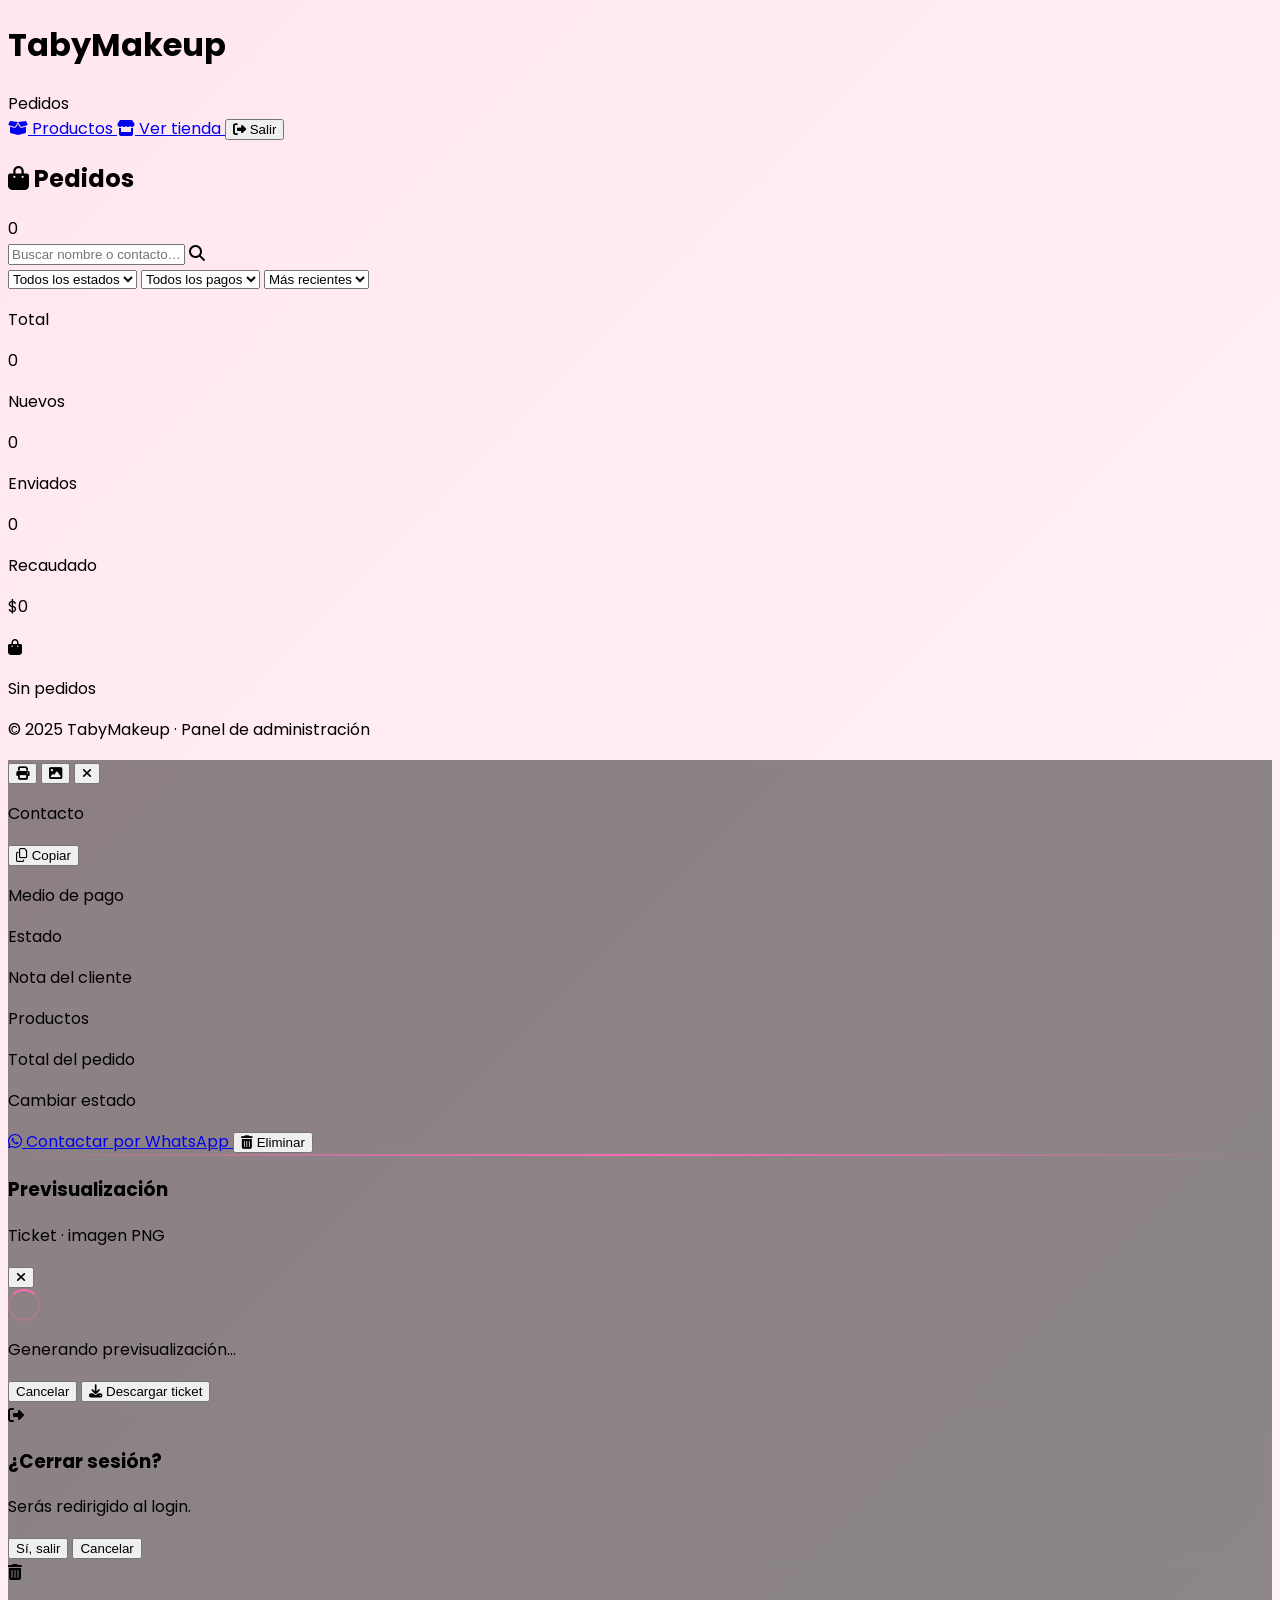
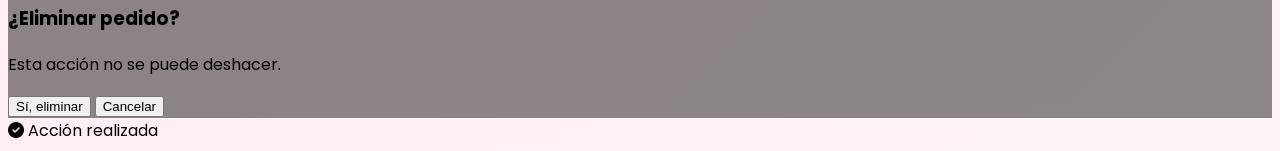
==== pedidos.html @ 18854bfc "Add files via upload" ====
<!DOCTYPE html>
<html lang="es">
<head>
  <meta charset="UTF-8">
  <meta name="viewport" content="width=device-width, initial-scale=1.0">
  <title>TabyMakeup | Pedidos</title>
  <link rel="icon" href="https://i.ibb.co/qYWjKTSd/logo.webp" type="image/webp">
  <link rel="stylesheet" href="https://cdnjs.cloudflare.com/ajax/libs/font-awesome/6.5.0/css/all.min.css">
  <link href="https://fonts.googleapis.com/css2?family=Poppins:wght@300;400;500;600;700&display=swap" rel="stylesheet">
  <script src="https://cdn.tailwindcss.com"></script>
  <script>
    tailwind.config = {
      theme: {
        extend: {
          fontFamily: { poppins: ['Poppins', 'sans-serif'] },
          colors: {
            primary: '#ff69b4',
            'primary-dark': '#ff4da6',
            'primary-light': '#ffe6f0',
          }
        }
      }
    }
  </script>
  <style>
    body { font-family: 'Poppins', sans-serif; }

    .bg-gradient-taby { background: linear-gradient(135deg, #ffe6f0 0%, #fff5f7 100%); }

    @keyframes pulse-badge {
      0%, 100% { transform: scale(1); }
      50%       { transform: scale(1.15); }
    }
    .badge-new { animation: pulse-badge 1.5s ease-in-out infinite; }

    .chip {
      display: inline-flex;
      align-items: center;
      gap: 4px;
      font-size: 10px;
      font-weight: 700;
      text-transform: uppercase;
      letter-spacing: .06em;
      padding: 3px 10px;
      border-radius: 9999px;
    }

    @keyframes fadeInUp {
      from { opacity: 0; transform: translateY(12px); }
      to   { opacity: 1; transform: translateY(0); }
    }
    .order-card { animation: fadeInUp .25s ease both; }

    .modal-backdrop {
      background: rgba(0,0,0,.45);
      backdrop-filter: blur(3px);
    }

    ::-webkit-scrollbar { width: 5px; }
    ::-webkit-scrollbar-track { background: #fce7f3; }
    ::-webkit-scrollbar-thumb { background: #f9a8d4; border-radius: 99px; }

    #toast {
      transition: opacity .3s, transform .3s;
      pointer-events: none;
    }

    /* Spinner para preview del ticket */
    @keyframes spin { to { transform: rotate(360deg); } }
    .ticket-spinner {
      width: 28px; height: 28px;
      border: 2px solid rgba(255,105,180,0.3);
      border-top-color: #ff69b4;
      border-radius: 50%;
      animation: spin 0.7s linear infinite;
    }
  </style>
</head>
<body class="bg-gradient-taby min-h-screen">

  <!-- HEADER -->
  <header class="sticky top-0 z-50 bg-primary shadow-lg">
    <div class="max-w-7xl mx-auto px-4 sm:px-6 h-20 flex items-center justify-between gap-4">
      <div class="flex items-center gap-3 min-w-0">
        <h1 class="text-white font-light text-xl tracking-tight leading-none select-none">
          <span class="font-bold">Taby</span>Makeup
        </h1>
        <span class="hidden sm:block text-pink-200 text-xs font-semibold uppercase tracking-widest border-l border-pink-300 pl-3">
          Pedidos
        </span>
      </div>
      <div class="flex items-center gap-2 sm:gap-3 shrink-0">
        <a href="admin.html"
           class="flex items-center gap-1.5 text-white/90 hover:text-white text-xs font-semibold uppercase tracking-wide transition px-3 py-2 rounded-lg hover:bg-white/10">
          <i class="fas fa-box-open text-sm"></i>
          <span class="hidden sm:inline">Productos</span>
        </a>
        <a href="https://tabymakeup.com.ar"
           class="flex items-center gap-1.5 text-white/90 hover:text-white text-xs font-semibold uppercase tracking-wide transition px-3 py-2 rounded-lg hover:bg-white/10">
          <i class="fas fa-store text-sm"></i>
          <span class="hidden sm:inline">Ver tienda</span>
        </a>
        <button id="logout-btn"
                class="flex items-center gap-1.5 bg-white/20 hover:bg-white/30 text-white text-xs font-bold uppercase tracking-wide px-3 py-2 rounded-lg transition">
          <i class="fas fa-sign-out-alt"></i>
          <span class="hidden sm:inline">Salir</span>
        </button>
      </div>
    </div>
  </header>

  <!-- MAIN -->
  <main class="max-w-7xl mx-auto px-4 sm:px-6 py-8">

    <!-- Título + filtros -->
    <div class="flex flex-col sm:flex-row sm:items-center justify-between gap-4 mb-6">
      <div class="flex items-center gap-3">
        <h2 class="text-gray-800 text-xl font-bold tracking-tight">
          <i class="fas fa-shopping-bag text-primary mr-1"></i> Pedidos
        </h2>
        <span id="total-badge"
              class="bg-primary text-white text-[10px] font-black px-2.5 py-1 rounded-full">0</span>
      </div>
      <div class="flex flex-wrap items-center gap-2">
        <!-- Búsqueda -->
        <div class="relative">
          <input id="search-input" type="text" placeholder="Buscar nombre o contacto…"
                 class="pl-8 pr-3 py-2 text-xs border border-pink-200 rounded-lg bg-white/80 focus:outline-none focus:border-primary w-52 placeholder-gray-400">
          <i class="fas fa-search absolute left-2.5 top-1/2 -translate-y-1/2 text-gray-400 text-xs"></i>
        </div>
        <!-- Filtro estado -->
        <select id="filter-estado"
                class="text-xs border border-pink-200 rounded-lg bg-white/80 px-3 py-2 focus:outline-none focus:border-primary cursor-pointer">
          <option value="all">Todos los estados</option>
          <option value="nuevo">Nuevos</option>
          <option value="contactado">Contactado</option>
          <option value="enviado">Enviado</option>
          <option value="cancelado">Cancelado</option>
        </select>
        <!-- Filtro pago -->
        <select id="filter-pago"
                class="text-xs border border-pink-200 rounded-lg bg-white/80 px-3 py-2 focus:outline-none focus:border-primary cursor-pointer">
          <option value="all">Todos los pagos</option>
          <option value="efectivo">Efectivo</option>
          <option value="transferencia">Transferencia</option>
          <option value="otro">Otro</option>
        </select>
        <!-- Ordenar -->
        <select id="filter-orden"
                class="text-xs border border-pink-200 rounded-lg bg-white/80 px-3 py-2 focus:outline-none focus:border-primary cursor-pointer">
          <option value="desc">Más recientes</option>
          <option value="asc">Más antiguos</option>
        </select>
      </div>
    </div>

    <!-- Stats -->
    <div class="grid grid-cols-2 sm:grid-cols-4 gap-3 mb-6">
      <div class="bg-white/80 border border-pink-100 rounded-2xl p-4 shadow-sm">
        <p class="text-[10px] font-bold uppercase tracking-widest text-gray-400 mb-1">Total</p>
        <p id="stat-total" class="text-2xl font-black text-gray-800">0</p>
      </div>
      <div class="bg-white/80 border border-pink-100 rounded-2xl p-4 shadow-sm">
        <p class="text-[10px] font-bold uppercase tracking-widest text-yellow-500 mb-1">Nuevos</p>
        <p id="stat-nuevos" class="text-2xl font-black text-yellow-500">0</p>
      </div>
      <div class="bg-white/80 border border-pink-100 rounded-2xl p-4 shadow-sm">
        <p class="text-[10px] font-bold uppercase tracking-widest text-green-500 mb-1">Enviados</p>
        <p id="stat-enviados" class="text-2xl font-black text-green-500">0</p>
      </div>
      <div class="bg-white/80 border border-pink-100 rounded-2xl p-4 shadow-sm">
        <p class="text-[10px] font-bold uppercase tracking-widest text-primary mb-1">Recaudado</p>
        <p id="stat-total-dinero" class="text-2xl font-black text-primary">$0</p>
      </div>
    </div>

    <!-- Lista de pedidos -->
    <div id="orders-list" class="space-y-3">
      <div class="skeleton-wrap space-y-3">
        <div class="h-28 bg-white/60 rounded-2xl animate-pulse border border-pink-100"></div>
        <div class="h-28 bg-white/60 rounded-2xl animate-pulse border border-pink-100"></div>
        <div class="h-28 bg-white/60 rounded-2xl animate-pulse border border-pink-100"></div>
      </div>
    </div>

    <!-- Sin resultados -->
    <div id="empty-state" class="hidden text-center py-20">
      <i class="fas fa-shopping-bag text-4xl text-pink-200 mb-4"></i>
      <p class="text-gray-400 text-sm font-semibold uppercase tracking-widest">Sin pedidos</p>
    </div>

  </main>

  <!-- FOOTER -->
  <footer class="mt-16 py-6 text-center text-xs text-gray-400 border-t border-pink-100">
    © 2025 TabyMakeup · Panel de administración
  </footer>

  <!-- ────────────────────────────────────────────
       MODAL DETALLE DEL PEDIDO
  ──────────────────────────────────────────── -->
  <div id="detail-modal" class="fixed inset-0 z-50 hidden flex items-end sm:items-center justify-center sm:p-4 modal-backdrop">
    <div class="bg-white rounded-t-3xl sm:rounded-3xl shadow-2xl w-full max-w-lg max-h-[92vh] overflow-y-auto">

      <!-- Línea decorativa top (mobile) -->
      <div class="flex justify-center pt-3 pb-1 sm:hidden">
        <div class="w-10 h-1 bg-gray-200 rounded-full"></div>
      </div>

      <!-- Header -->
      <div class="flex items-start justify-between p-5 sm:p-6 border-b border-gray-100">
        <div>
          <h3 id="dm-nombre" class="text-base font-bold text-gray-800"></h3>
          <p id="dm-fecha"   class="text-xs text-gray-400 mt-0.5"></p>
        </div>
        <!-- Botones de acción rápida (imprimir / imagen) -->
        <div class="flex items-center gap-2 ml-3 shrink-0">
          <!-- Imprimir ticket -->
          <button id="dm-print-btn" title="Imprimir ticket"
                  class="w-9 h-9 flex items-center justify-center rounded-full bg-gray-100 hover:bg-pink-100 text-gray-500 hover:text-primary transition">
            <i class="fas fa-print text-sm"></i>
          </button>
          <!-- Descargar como imagen PNG -->
          <button id="dm-img-btn" title="Descargar ticket como imagen"
                  class="w-9 h-9 flex items-center justify-center rounded-full bg-gray-100 hover:bg-pink-100 text-gray-500 hover:text-primary transition">
            <i class="fas fa-image text-sm"></i>
          </button>
          <!-- Cerrar -->
          <button id="close-detail"
                  class="w-9 h-9 flex items-center justify-center rounded-full bg-gray-100 hover:bg-gray-200 text-gray-500 hover:text-gray-700 text-lg transition">
            <i class="fas fa-times text-sm"></i>
          </button>
        </div>
      </div>

      <div class="p-5 sm:p-6 space-y-5">
        <!-- Info cliente -->
        <div class="grid grid-cols-2 gap-3">
          <!-- Contacto con botones -->
          <div class="bg-pink-50 rounded-xl p-3 col-span-2">
            <p class="text-[9px] font-black uppercase tracking-widest text-pink-400 mb-1">Contacto</p>
            <div class="flex items-center justify-between gap-2 flex-wrap">
              <p id="dm-contacto" class="text-sm font-semibold text-gray-800 break-all"></p>
              <div class="flex gap-1.5 shrink-0">
                <!-- Copiar número -->
                <button id="dm-copy-btn" title="Copiar número"
                        class="flex items-center gap-1 text-[10px] font-bold text-gray-500 hover:text-primary bg-white border border-gray-200 hover:border-pink-300 px-2.5 py-1 rounded-full transition">
                  <i class="far fa-copy text-[9px]"></i> Copiar
                </button>
              </div>
            </div>
          </div>
          <!-- Medio de pago -->
          <div class="bg-pink-50 rounded-xl p-3">
            <p class="text-[9px] font-black uppercase tracking-widest text-pink-400 mb-1">Medio de pago</p>
            <p id="dm-pago" class="text-sm font-semibold text-gray-800"></p>
          </div>
          <!-- Estado actual -->
          <div class="bg-pink-50 rounded-xl p-3">
            <p class="text-[9px] font-black uppercase tracking-widest text-pink-400 mb-1">Estado</p>
            <div id="dm-estado-actual"></div>
          </div>
        </div>

        <!-- Nota del cliente -->
        <div id="dm-nota-wrap" class="hidden">
          <p class="text-[9px] font-black uppercase tracking-widest text-gray-400 mb-1.5">Nota del cliente</p>
          <p id="dm-nota" class="text-sm text-gray-600 bg-gray-50 rounded-xl p-3 italic"></p>
        </div>

        <!-- Productos -->
        <div>
          <p class="text-[9px] font-black uppercase tracking-widest text-gray-400 mb-2.5">Productos</p>
          <div id="dm-items" class="space-y-2"></div>
        </div>

        <!-- Total -->
        <div class="flex justify-between items-center bg-primary/10 rounded-xl px-4 py-3 border border-pink-200">
          <span class="text-xs font-black uppercase tracking-widest text-gray-700">Total del pedido</span>
          <span id="dm-total" class="text-lg font-black text-primary"></span>
        </div>

        <!-- Cambiar estado -->
        <div>
          <p class="text-[9px] font-black uppercase tracking-widest text-gray-400 mb-2">Cambiar estado</p>
          <div id="dm-estado-btns" class="flex flex-wrap gap-2"></div>
        </div>
      </div>

      <!-- Acciones rápidas -->
      <div class="px-5 sm:px-6 pb-6 flex flex-col sm:flex-row gap-2">
        <a id="dm-wa-btn" href="#" target="_blank" rel="noopener"
           class="flex-1 flex items-center justify-center gap-2 bg-green-500 hover:bg-green-600 text-white text-xs font-bold uppercase tracking-wide py-3 rounded-xl transition">
          <i class="fab fa-whatsapp text-base"></i> Contactar por WhatsApp
        </a>
        <button id="dm-delete-btn"
                class="flex items-center justify-center gap-2 bg-red-50 hover:bg-red-100 text-red-500 hover:text-red-700 text-xs font-bold uppercase tracking-wide py-3 px-4 rounded-xl transition border border-red-200">
          <i class="fas fa-trash-alt"></i> Eliminar
        </button>
      </div>
    </div>
  </div>

  <!-- ────────────────────────────────────────────
       MODAL PREVIEW TICKET PNG
  ──────────────────────────────────────────── -->
  <div id="ticket-preview-modal" class="fixed inset-0 z-[60] hidden flex items-center justify-center p-4 modal-backdrop">
    <div class="bg-white rounded-3xl shadow-2xl w-full max-w-sm max-h-[90vh] overflow-hidden flex flex-col">

      <!-- Línea dorada top -->
      <div style="height:2px;background:linear-gradient(90deg,transparent,#ff69b4,transparent);flex-shrink:0;"></div>

      <!-- Header -->
      <div class="flex items-center justify-between px-5 py-4 border-b border-gray-100 shrink-0">
        <div>
          <h3 class="text-sm font-bold text-gray-800">Previsualización</h3>
          <p class="text-[9px] text-gray-400 font-bold uppercase tracking-widest mt-0.5">Ticket · imagen PNG</p>
        </div>
        <button id="close-ticket-preview"
                class="w-8 h-8 flex items-center justify-center rounded-full bg-gray-100 hover:bg-gray-200 text-gray-500 transition text-sm">
          <i class="fas fa-times"></i>
        </button>
      </div>

      <!-- Body: loader o imagen -->
      <div class="flex-1 overflow-y-auto p-4 flex items-center justify-center">
        <div class="bg-gray-50 rounded-2xl overflow-hidden w-full flex items-center justify-center min-h-[200px]">
          <!-- Loader -->
          <div id="ticket-preview-loader" class="flex flex-col items-center justify-center gap-3 py-12">
            <div class="ticket-spinner"></div>
            <p class="text-[11px] text-gray-400 font-medium">Generando previsualización…</p>
          </div>
          <!-- Imagen generada -->
          <img id="ticket-preview-img" src="" alt="Ticket preview"
               style="display:none;" class="w-full h-auto rounded-xl">
        </div>
      </div>

      <!-- Footer -->
      <div class="shrink-0 flex gap-2 px-5 py-4 border-t border-gray-100">
        <button id="cancel-ticket-preview"
                class="flex-1 py-2.5 text-xs font-bold text-gray-500 uppercase tracking-wide border border-gray-200 rounded-xl hover:bg-gray-50 transition">
          Cancelar
        </button>
        <button id="download-ticket-btn"
                class="flex-2 flex items-center justify-center gap-2 bg-primary hover:bg-primary-dark text-white text-xs font-bold uppercase tracking-wide py-2.5 px-5 rounded-xl transition">
          <i class="fas fa-download text-xs"></i> Descargar ticket
        </button>
      </div>
    </div>
  </div>

  <!-- ── MODAL CONFIRMAR LOGOUT ── -->
  <div id="logout-modal" class="fixed inset-0 z-50 hidden flex items-center justify-center p-4 modal-backdrop">
    <div class="bg-white rounded-2xl p-6 shadow-xl max-w-xs w-full text-center">
      <i class="fas fa-sign-out-alt text-3xl text-primary mb-3"></i>
      <h3 class="text-base font-bold text-gray-800 mb-1">¿Cerrar sesión?</h3>
      <p class="text-xs text-gray-500 mb-5">Serás redirigido al login.</p>
      <div class="flex gap-3">
        <button id="confirm-logout" class="flex-1 bg-primary hover:bg-primary-dark text-white text-xs font-bold py-2.5 rounded-xl transition">Sí, salir</button>
        <button id="cancel-logout"  class="flex-1 bg-gray-100 hover:bg-gray-200 text-gray-700 text-xs font-bold py-2.5 rounded-xl transition">Cancelar</button>
      </div>
    </div>
  </div>

  <!-- ── MODAL CONFIRMAR ELIMINAR ── -->
  <div id="delete-modal" class="fixed inset-0 z-50 hidden flex items-center justify-center p-4 modal-backdrop">
    <div class="bg-white rounded-2xl p-6 shadow-xl max-w-xs w-full text-center">
      <i class="fas fa-trash-alt text-3xl text-red-400 mb-3"></i>
      <h3 class="text-base font-bold text-gray-800 mb-1">¿Eliminar pedido?</h3>
      <p class="text-xs text-gray-500 mb-5">Esta acción no se puede deshacer.</p>
      <div class="flex gap-3">
        <button id="confirm-delete" class="flex-1 bg-red-500 hover:bg-red-600 text-white text-xs font-bold py-2.5 rounded-xl transition">Sí, eliminar</button>
        <button id="cancel-delete"  class="flex-1 bg-gray-100 hover:bg-gray-200 text-gray-700 text-xs font-bold py-2.5 rounded-xl transition">Cancelar</button>
      </div>
    </div>
  </div>

  <!-- TOAST -->
  <div id="toast"
       class="fixed bottom-6 left-1/2 -translate-x-1/2 translate-y-4 opacity-0 z-[70]
              bg-gray-900 text-white text-xs font-semibold px-5 py-3 rounded-full shadow-lg flex items-center gap-2"
       style="transition: opacity .3s, transform .3s; pointer-events: none;">
    <i id="toast-icon" class="fas fa-check-circle text-green-400"></i>
    <span id="toast-msg">Acción realizada</span>
  </div>

  <script type="module" src="pedidos.js"></script>
</body>
</html>
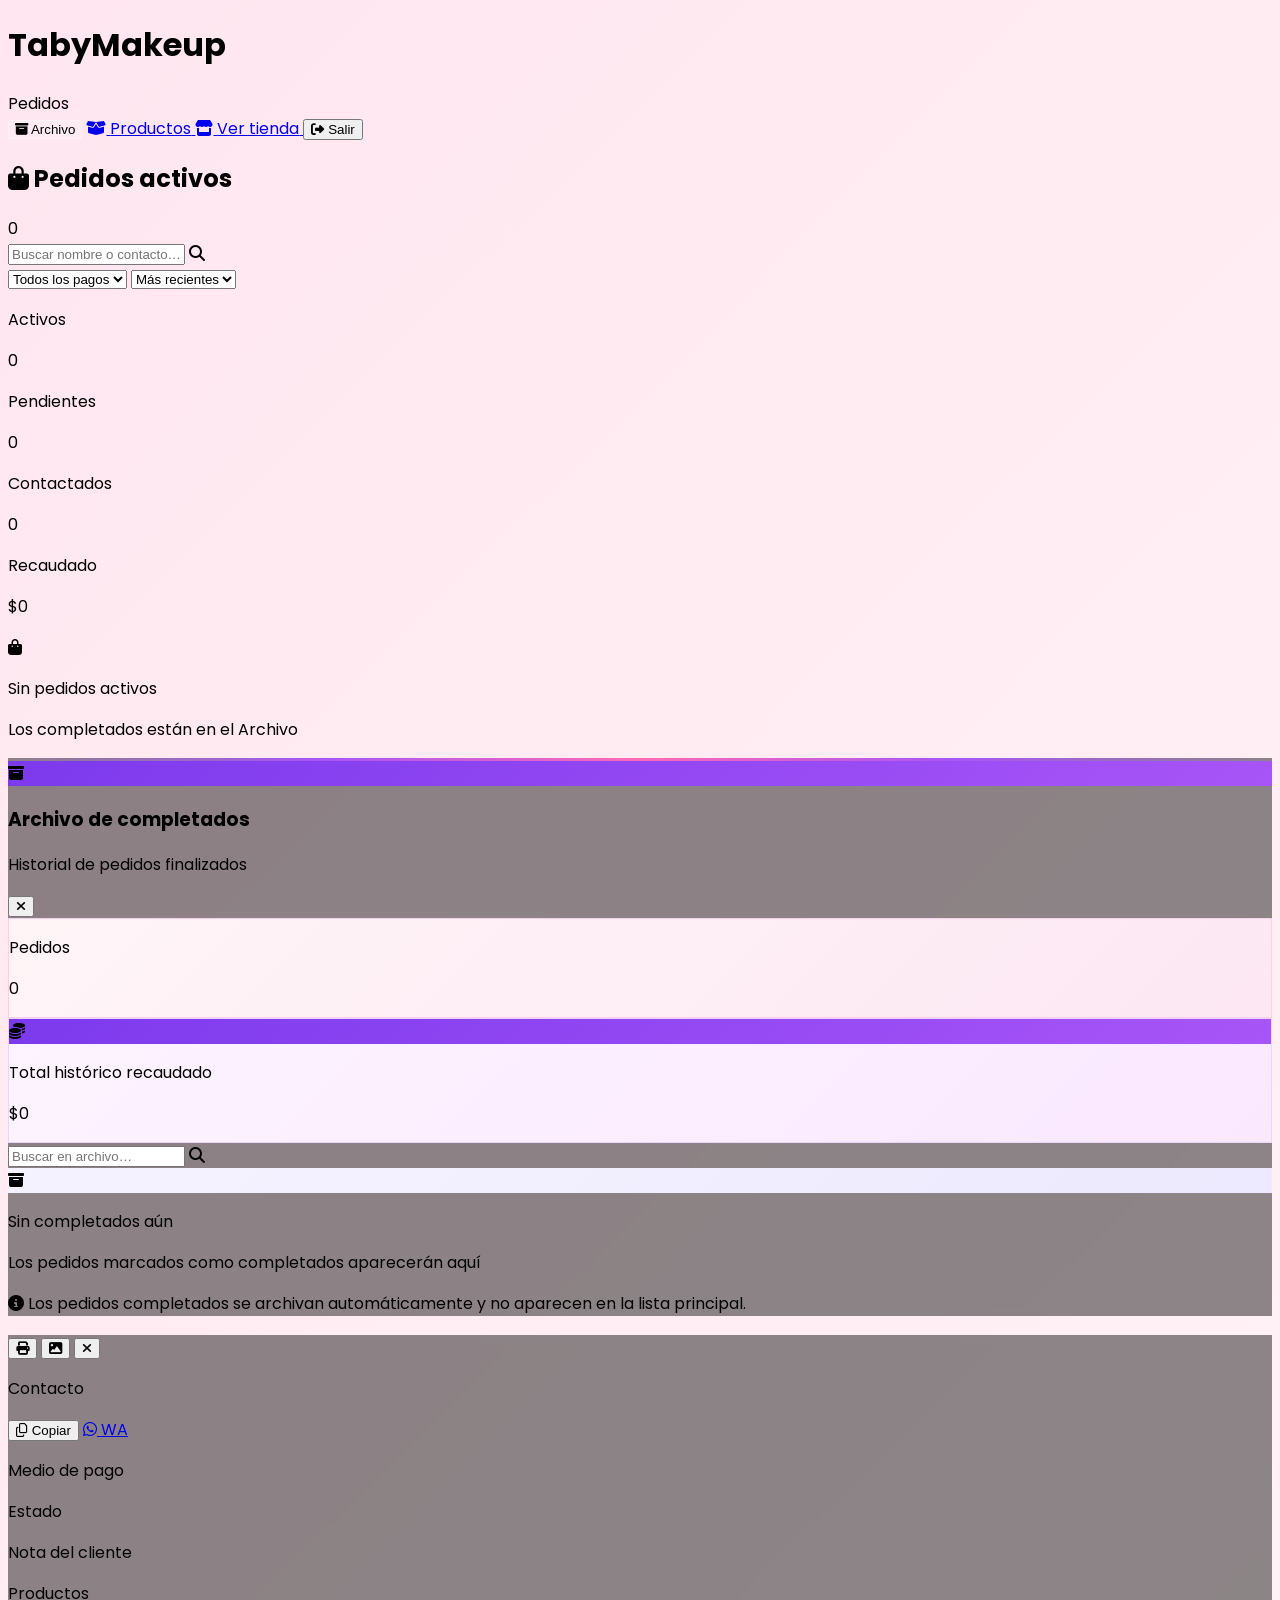
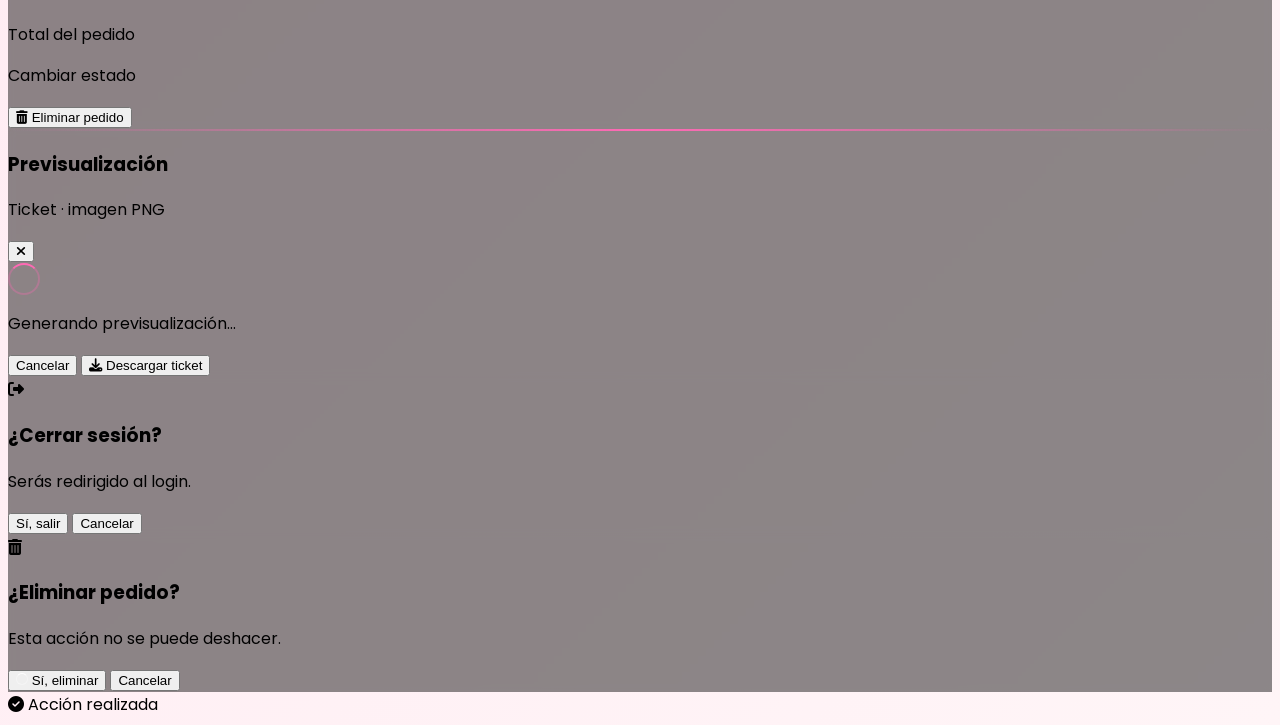
==== commit c02465f3: "Update pedidos.html" ====
--- a/pedidos.html
+++ b/pedidos.html
@@ -49,7 +49,7 @@
       from { opacity: 0; transform: translateY(12px); }
       to   { opacity: 1; transform: translateY(0); }
     }
-    .order-card { animation: fadeInUp .25s ease both; }
+    .order-card { }
 
     .modal-backdrop {
       background: rgba(0,0,0,.45);
@@ -65,7 +65,71 @@
       pointer-events: none;
     }
 
-    /* Spinner para preview del ticket */
+    /* ── FILTER CHIPS ───────────────────────────────── */
+    .filter-chip {
+      display: inline-flex;
+      align-items: center;
+      gap: 5px;
+      font-size: 11px;
+      font-weight: 700;
+      padding: 5px 12px;
+      border-radius: 9999px;
+      border: 1.5px solid transparent;
+      cursor: pointer;
+      transition: all .18s ease;
+      white-space: nowrap;
+      user-select: none;
+    }
+    .filter-chip:not(.active) {
+      background: rgba(255,255,255,0.85);
+      border-color: #fbcfe8;
+      color: #6b7280;
+    }
+    .filter-chip:not(.active):hover {
+      border-color: #f9a8d4;
+      color: #374151;
+      transform: translateY(-1px);
+      box-shadow: 0 2px 8px rgba(255,105,180,.15);
+    }
+    .filter-chip .chip-count {
+      display: inline-flex;
+      align-items: center;
+      justify-content: center;
+      min-width: 18px;
+      height: 18px;
+      padding: 0 4px;
+      border-radius: 9999px;
+      font-size: 9px;
+      font-weight: 900;
+      background: rgba(0,0,0,.08);
+      transition: background .18s;
+    }
+    .filter-chip.active .chip-count {
+      background: rgba(255,255,255,.28);
+      color: inherit;
+    }
+    .filter-chip.active[data-estado="all"]        { background:#ff69b4; border-color:#ff69b4; color:#fff; box-shadow:0 2px 10px rgba(255,105,180,.35); }
+    .filter-chip.active[data-estado="pendiente"]  { background:#f59e0b; border-color:#f59e0b; color:#fff; box-shadow:0 2px 10px rgba(245,158,11,.3); }
+    .filter-chip.active[data-estado="contactado"] { background:#3b82f6; border-color:#3b82f6; color:#fff; box-shadow:0 2px 10px rgba(59,130,246,.3); }
+    .filter-chip.active[data-estado="cancelado"]  { background:#ef4444; border-color:#ef4444; color:#fff; box-shadow:0 2px 10px rgba(239,68,68,.3); }
+
+    /* ── BTN ESTADO SPINNER ─────────────────────────── */
+    @keyframes btn-spin { to { transform: rotate(360deg); } }
+    .btn-estado-spinner {
+      display: inline-block;
+      width: 10px; height: 10px;
+      border: 1.5px solid rgba(255,255,255,.35);
+      border-top-color: currentColor;
+      border-radius: 50%;
+      animation: btn-spin .6s linear infinite;
+      flex-shrink: 0;
+    }
+    .chip[disabled] {
+      opacity: .65;
+      cursor: not-allowed;
+      pointer-events: none;
+    }
+
     @keyframes spin { to { transform: rotate(360deg); } }
     .ticket-spinner {
       width: 28px; height: 28px;
@@ -74,6 +138,46 @@
       border-radius: 50%;
       animation: spin 0.7s linear infinite;
     }
+
+    /* ── ARCHIVO MODAL ─────────────────────────────── */
+    @keyframes slideUpModal {
+      from { opacity: 0; transform: translateY(32px) scale(0.97); }
+      to   { opacity: 1; transform: translateY(0) scale(1); }
+    }
+    #archivo-modal .modal-inner {
+      animation: slideUpModal .3s cubic-bezier(.22,1,.36,1) both;
+    }
+
+    .archivo-card {
+      animation: fadeInUp .2s ease both;
+    }
+
+    /* Stat card gradiente archivo */
+    .archivo-stat {
+      background: linear-gradient(135deg, #fff5f7 0%, #fce7f3 100%);
+      border: 1px solid #fbcfe8;
+    }
+
+    /* Botón archivo en header */
+    #btn-archivo {
+      background: rgba(255,255,255,0.18);
+      border: 1px solid rgba(255,255,255,0.3);
+    }
+    #btn-archivo:hover {
+      background: rgba(255,255,255,0.28);
+    }
+
+    /* Línea decorativa en el modal de archivo */
+    .archivo-header-line {
+      height: 3px;
+      background: linear-gradient(90deg, transparent, #a855f7, #ff69b4, #a855f7, transparent);
+      border-radius: 99px;
+    }
+
+    /* Scrollbar para el modal de archivo */
+    #archivo-lista::-webkit-scrollbar { width: 4px; }
+    #archivo-lista::-webkit-scrollbar-track { background: #f5f3ff; }
+    #archivo-lista::-webkit-scrollbar-thumb { background: #c084fc; border-radius: 99px; }
   </style>
 </head>
 <body class="bg-gradient-taby min-h-screen">
@@ -90,6 +194,12 @@
         </span>
       </div>
       <div class="flex items-center gap-2 sm:gap-3 shrink-0">
+        <!-- BOTÓN ARCHIVO -->
+        <button id="btn-archivo"
+                class="flex items-center gap-1.5 text-white text-xs font-bold uppercase tracking-wide px-3 py-2 rounded-lg transition">
+          <i class="fas fa-archive text-sm"></i>
+          <span class="hidden sm:inline">Archivo</span>
+        </button>
         <a href="admin.html"
            class="flex items-center gap-1.5 text-white/90 hover:text-white text-xs font-semibold uppercase tracking-wide transition px-3 py-2 rounded-lg hover:bg-white/10">
           <i class="fas fa-box-open text-sm"></i>
@@ -112,11 +222,11 @@
   <!-- MAIN -->
   <main class="max-w-7xl mx-auto px-4 sm:px-6 py-8">
 
-    <!-- Título + filtros -->
-    <div class="flex flex-col sm:flex-row sm:items-center justify-between gap-4 mb-6">
+    <!-- Título + búsqueda + ordenar -->
+    <div class="flex flex-col sm:flex-row sm:items-center justify-between gap-3 mb-4">
       <div class="flex items-center gap-3">
         <h2 class="text-gray-800 text-xl font-bold tracking-tight">
-          <i class="fas fa-shopping-bag text-primary mr-1"></i> Pedidos
+          <i class="fas fa-shopping-bag text-primary mr-1"></i> Pedidos activos
         </h2>
         <span id="total-badge"
               class="bg-primary text-white text-[10px] font-black px-2.5 py-1 rounded-full">0</span>
@@ -128,15 +238,6 @@
                  class="pl-8 pr-3 py-2 text-xs border border-pink-200 rounded-lg bg-white/80 focus:outline-none focus:border-primary w-52 placeholder-gray-400">
           <i class="fas fa-search absolute left-2.5 top-1/2 -translate-y-1/2 text-gray-400 text-xs"></i>
         </div>
-        <!-- Filtro estado -->
-        <select id="filter-estado"
-                class="text-xs border border-pink-200 rounded-lg bg-white/80 px-3 py-2 focus:outline-none focus:border-primary cursor-pointer">
-          <option value="all">Todos los estados</option>
-          <option value="nuevo">Nuevos</option>
-          <option value="contactado">Contactado</option>
-          <option value="enviado">Enviado</option>
-          <option value="cancelado">Cancelado</option>
-        </select>
         <!-- Filtro pago -->
         <select id="filter-pago"
                 class="text-xs border border-pink-200 rounded-lg bg-white/80 px-3 py-2 focus:outline-none focus:border-primary cursor-pointer">
@@ -154,19 +255,24 @@
       </div>
     </div>
 
-    <!-- Stats -->
+    <!-- Chips de filtro por estado -->
+    <div id="filter-chips" class="flex flex-wrap gap-2 mb-6">
+      <!-- generados por JS -->
+    </div>
+
+    <!-- Stats (solo pedidos activos) -->
     <div class="grid grid-cols-2 sm:grid-cols-4 gap-3 mb-6">
       <div class="bg-white/80 border border-pink-100 rounded-2xl p-4 shadow-sm">
-        <p class="text-[10px] font-bold uppercase tracking-widest text-gray-400 mb-1">Total</p>
+        <p class="text-[10px] font-bold uppercase tracking-widest text-gray-400 mb-1">Activos</p>
         <p id="stat-total" class="text-2xl font-black text-gray-800">0</p>
       </div>
       <div class="bg-white/80 border border-pink-100 rounded-2xl p-4 shadow-sm">
-        <p class="text-[10px] font-bold uppercase tracking-widest text-yellow-500 mb-1">Nuevos</p>
+        <p class="text-[10px] font-bold uppercase tracking-widest text-yellow-500 mb-1">Pendientes</p>
         <p id="stat-nuevos" class="text-2xl font-black text-yellow-500">0</p>
       </div>
       <div class="bg-white/80 border border-pink-100 rounded-2xl p-4 shadow-sm">
-        <p class="text-[10px] font-bold uppercase tracking-widest text-green-500 mb-1">Enviados</p>
-        <p id="stat-enviados" class="text-2xl font-black text-green-500">0</p>
+        <p class="text-[10px] font-bold uppercase tracking-widest text-blue-500 mb-1">Contactados</p>
+        <p id="stat-enviados" class="text-2xl font-black text-blue-500">0</p>
       </div>
       <div class="bg-white/80 border border-pink-100 rounded-2xl p-4 shadow-sm">
         <p class="text-[10px] font-bold uppercase tracking-widest text-primary mb-1">Recaudado</p>
@@ -174,7 +280,7 @@
       </div>
     </div>
 
-    <!-- Lista de pedidos -->
+    <!-- Lista de pedidos activos -->
     <div id="orders-list" class="space-y-3">
       <div class="skeleton-wrap space-y-3">
         <div class="h-28 bg-white/60 rounded-2xl animate-pulse border border-pink-100"></div>
@@ -186,15 +292,102 @@
     <!-- Sin resultados -->
     <div id="empty-state" class="hidden text-center py-20">
       <i class="fas fa-shopping-bag text-4xl text-pink-200 mb-4"></i>
-      <p class="text-gray-400 text-sm font-semibold uppercase tracking-widest">Sin pedidos</p>
+      <p class="text-gray-400 text-sm font-semibold uppercase tracking-widest">Sin pedidos activos</p>
+      <p class="text-gray-300 text-xs mt-2">Los completados están en el Archivo</p>
     </div>
 
   </main>
 
-  <!-- FOOTER -->
-  <footer class="mt-16 py-6 text-center text-xs text-gray-400 border-t border-pink-100">
-    © 2025 TabyMakeup · Panel de administración
-  </footer>
+
+
+  <!-- ════════════════════════════════════════════
+       MODAL ARCHIVO DE COMPLETADOS
+  ════════════════════════════════════════════ -->
+  <div id="archivo-modal" class="fixed inset-0 z-[55] hidden flex items-end sm:items-center justify-center sm:p-4 modal-backdrop">
+    <div class="modal-inner bg-white rounded-t-3xl sm:rounded-3xl shadow-2xl w-full max-w-2xl flex flex-col"
+         style="max-height: 92vh;">
+
+      <!-- Línea decorativa top (mobile) -->
+      <div class="flex justify-center pt-3 pb-1 sm:hidden shrink-0">
+        <div class="w-10 h-1 bg-gray-200 rounded-full"></div>
+      </div>
+
+      <!-- Línea gradiente desktop -->
+      <div class="hidden sm:block archivo-header-line mx-6 mt-5 shrink-0"></div>
+
+      <!-- Header -->
+      <div class="flex items-center justify-between px-5 sm:px-6 py-4 shrink-0">
+        <div class="flex items-center gap-3">
+          <div class="w-10 h-10 rounded-2xl flex items-center justify-center shrink-0"
+               style="background: linear-gradient(135deg, #7c3aed, #a855f7);">
+            <i class="fas fa-archive text-white text-sm"></i>
+          </div>
+          <div>
+            <h3 class="text-base font-bold text-gray-800">Archivo de completados</h3>
+            <p class="text-[10px] text-gray-400 font-semibold uppercase tracking-widest mt-0.5">Historial de pedidos finalizados</p>
+          </div>
+        </div>
+        <button id="close-archivo"
+                class="w-9 h-9 flex items-center justify-center rounded-full bg-gray-100 hover:bg-gray-200 text-gray-500 hover:text-gray-700 transition ml-3 shrink-0">
+          <i class="fas fa-times text-sm"></i>
+        </button>
+      </div>
+
+      <!-- Stats del archivo -->
+      <div class="grid grid-cols-3 gap-3 px-5 sm:px-6 pb-4 shrink-0">
+        <!-- Total completados -->
+        <div class="archivo-stat rounded-2xl p-3 text-center">
+          <p class="text-[9px] font-black uppercase tracking-widest text-purple-400 mb-1">Pedidos</p>
+          <p id="archivo-stat-count" class="text-xl font-black text-purple-600">0</p>
+        </div>
+        <!-- Total dinero -->
+        <div class="col-span-2 rounded-2xl p-3 flex items-center gap-3"
+             style="background: linear-gradient(135deg, #fdf4ff, #fae8ff); border: 1px solid #e9d5ff;">
+          <div class="w-9 h-9 rounded-xl flex items-center justify-center shrink-0"
+               style="background: linear-gradient(135deg, #7c3aed, #a855f7);">
+            <i class="fas fa-coins text-white text-xs"></i>
+          </div>
+          <div>
+            <p class="text-[9px] font-black uppercase tracking-widest text-purple-400 mb-0.5">Total histórico recaudado</p>
+            <p id="archivo-stat-dinero" class="text-xl font-black text-purple-700">$0</p>
+          </div>
+        </div>
+      </div>
+
+      <!-- Búsqueda dentro del archivo -->
+      <div class="px-5 sm:px-6 pb-3 shrink-0">
+        <div class="relative">
+          <input id="archivo-search" type="text" placeholder="Buscar en archivo…"
+                 class="w-full pl-8 pr-3 py-2 text-xs border border-purple-200 rounded-xl bg-purple-50/50 focus:outline-none focus:border-purple-400 placeholder-gray-400">
+          <i class="fas fa-search absolute left-2.5 top-1/2 -translate-y-1/2 text-gray-400 text-xs"></i>
+        </div>
+      </div>
+
+      <!-- Separador -->
+      <div class="border-t border-gray-100 mx-5 sm:mx-6 shrink-0"></div>
+
+      <!-- Lista scrolleable -->
+      <div id="archivo-lista" class="flex-1 overflow-y-auto px-5 sm:px-6 py-4 space-y-3 min-h-0">
+        <!-- vacío inicial -->
+        <div id="archivo-empty" class="hidden text-center py-16">
+          <div class="w-16 h-16 rounded-2xl mx-auto mb-4 flex items-center justify-center"
+               style="background: linear-gradient(135deg, #f5f3ff, #ede9fe);">
+            <i class="fas fa-archive text-2xl text-purple-300"></i>
+          </div>
+          <p class="text-gray-400 text-sm font-semibold uppercase tracking-widest">Sin completados aún</p>
+          <p class="text-gray-300 text-xs mt-1">Los pedidos marcados como completados aparecerán aquí</p>
+        </div>
+      </div>
+
+      <!-- Footer del modal -->
+      <div class="shrink-0 px-5 sm:px-6 py-4 border-t border-gray-100 bg-gray-50/50 rounded-b-3xl">
+        <p class="text-[10px] text-gray-400 text-center">
+          <i class="fas fa-info-circle mr-1"></i>
+          Los pedidos completados se archivan automáticamente y no aparecen en la lista principal.
+        </p>
+      </div>
+    </div>
+  </div>
 
   <!-- ────────────────────────────────────────────
        MODAL DETALLE DEL PEDIDO
@@ -247,6 +440,12 @@
                         class="flex items-center gap-1 text-[10px] font-bold text-gray-500 hover:text-primary bg-white border border-gray-200 hover:border-pink-300 px-2.5 py-1 rounded-full transition">
                   <i class="far fa-copy text-[9px]"></i> Copiar
                 </button>
+                <!-- WhatsApp -->
+                <a id="dm-wa-btn" href="#" target="_blank" rel="noopener"
+                   title="Contactar por WhatsApp"
+                   class="flex items-center gap-1 text-[10px] font-bold text-white bg-green-500 hover:bg-green-600 px-2.5 py-1 rounded-full transition">
+                  <i class="fab fa-whatsapp text-[11px]"></i> WA
+                </a>
               </div>
             </div>
           </div>
@@ -289,13 +488,9 @@
 
       <!-- Acciones rápidas -->
       <div class="px-5 sm:px-6 pb-6 flex flex-col sm:flex-row gap-2">
-        <a id="dm-wa-btn" href="#" target="_blank" rel="noopener"
-           class="flex-1 flex items-center justify-center gap-2 bg-green-500 hover:bg-green-600 text-white text-xs font-bold uppercase tracking-wide py-3 rounded-xl transition">
-          <i class="fab fa-whatsapp text-base"></i> Contactar por WhatsApp
-        </a>
         <button id="dm-delete-btn"
-                class="flex items-center justify-center gap-2 bg-red-50 hover:bg-red-100 text-red-500 hover:text-red-700 text-xs font-bold uppercase tracking-wide py-3 px-4 rounded-xl transition border border-red-200">
-          <i class="fas fa-trash-alt"></i> Eliminar
+                class="flex items-center justify-center gap-2 bg-red-50 hover:bg-red-100 text-red-500 hover:text-red-700 text-xs font-bold uppercase tracking-wide py-3 px-4 rounded-xl transition border border-red-200 w-full">
+          <i class="fas fa-trash-alt"></i> Eliminar pedido
         </button>
       </div>
     </div>
@@ -364,13 +559,16 @@
   </div>
 
   <!-- ── MODAL CONFIRMAR ELIMINAR ── -->
-  <div id="delete-modal" class="fixed inset-0 z-50 hidden flex items-center justify-center p-4 modal-backdrop">
+  <div id="delete-modal" class="fixed inset-0 z-[70] hidden flex items-center justify-center p-4 modal-backdrop">
     <div class="bg-white rounded-2xl p-6 shadow-xl max-w-xs w-full text-center">
       <i class="fas fa-trash-alt text-3xl text-red-400 mb-3"></i>
       <h3 class="text-base font-bold text-gray-800 mb-1">¿Eliminar pedido?</h3>
       <p class="text-xs text-gray-500 mb-5">Esta acción no se puede deshacer.</p>
       <div class="flex gap-3">
-        <button id="confirm-delete" class="flex-1 bg-red-500 hover:bg-red-600 text-white text-xs font-bold py-2.5 rounded-xl transition">Sí, eliminar</button>
+        <button id="confirm-delete" class="flex-1 bg-red-500 hover:bg-red-600 text-white text-xs font-bold py-2.5 rounded-xl transition flex items-center justify-center gap-2">
+          <span id="confirm-delete-spinner" class="hidden btn-estado-spinner" style="border-color:rgba(255,255,255,.35);border-top-color:#fff;"></span>
+          <span id="confirm-delete-label">Sí, eliminar</span>
+        </button>
         <button id="cancel-delete"  class="flex-1 bg-gray-100 hover:bg-gray-200 text-gray-700 text-xs font-bold py-2.5 rounded-xl transition">Cancelar</button>
       </div>
     </div>
@@ -378,7 +576,7 @@
 
   <!-- TOAST -->
   <div id="toast"
-       class="fixed bottom-6 left-1/2 -translate-x-1/2 translate-y-4 opacity-0 z-[70]
+       class="fixed bottom-6 left-1/2 -translate-x-1/2 translate-y-4 opacity-0 z-[80]
               bg-gray-900 text-white text-xs font-semibold px-5 py-3 rounded-full shadow-lg flex items-center gap-2"
        style="transition: opacity .3s, transform .3s; pointer-events: none;">
     <i id="toast-icon" class="fas fa-check-circle text-green-400"></i>
@@ -387,4 +585,4 @@
 
   <script type="module" src="pedidos.js"></script>
 </body>
-</html>+</html>
